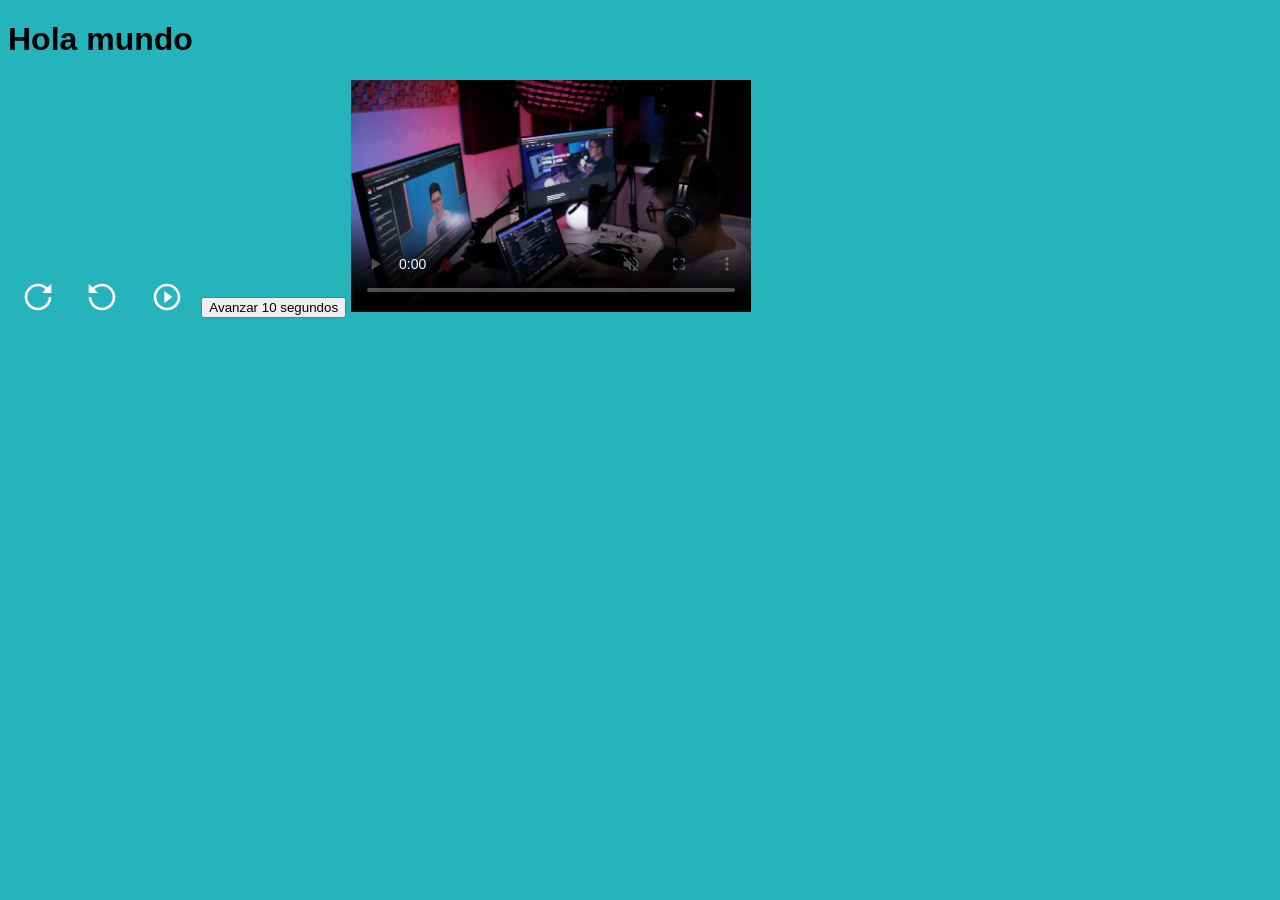
==== video-player/index.html @ 6a81ee0f "Completado el modulo 2 del curso de desarrollo web" ====
<!DOCTYPE html>
<html lang="es">
<head>
	<meta charset="utf-8">
	<meta http-equiv="X-UA-Compatible" content="IE=edge">
	<meta name="viewport" content="width=device-width, initial-scale=1.0">
	<link rel="stylesheet" type="text/css" href="./css/styles.css">
	<title>Video Player</title>
</head>
<body>
	<h1>Hola mundo</h1>
	<button class="button" id="forward"></button>
	<button class="button" id="backward"></button>
	<button class="button" id="play"></button>
	<button class="button" hidden id="pause"></button>		
	<button>Avanzar 10 segundos</button>	
	<video id="video" poster="./images/poster.jpg" muted controls src="./videos/lofi.mp4" width="400"></video>

	<script type="text/javascript">
		const video = document.querySelector('#video'); 
		const playButton = document.querySelector('#play'); 
		const pauseButton = document.querySelector('#pause');

		playButton.addEventListener('click', handlePlay);
		pauseButton.addEventListener('click', handlePause);

		function handlePlay(){
			console.log("Se hizo el play")
			video.play();
			playButton.hidden =true 
			pauseButton.hidden = false 
		}

		function handlePause(){
			console.log("Se hizo el pause")
			video.pause();
			playButton.hidden =false 
			pauseButton.hidden = true 
		}

	</script>
</body>
</html>
---- video-player/css/styles.css ----
@import './buttons.css'; 

body {
	background-color: #26B4BC;
	font-family: Arial, Helvetica, sans-serif;
}
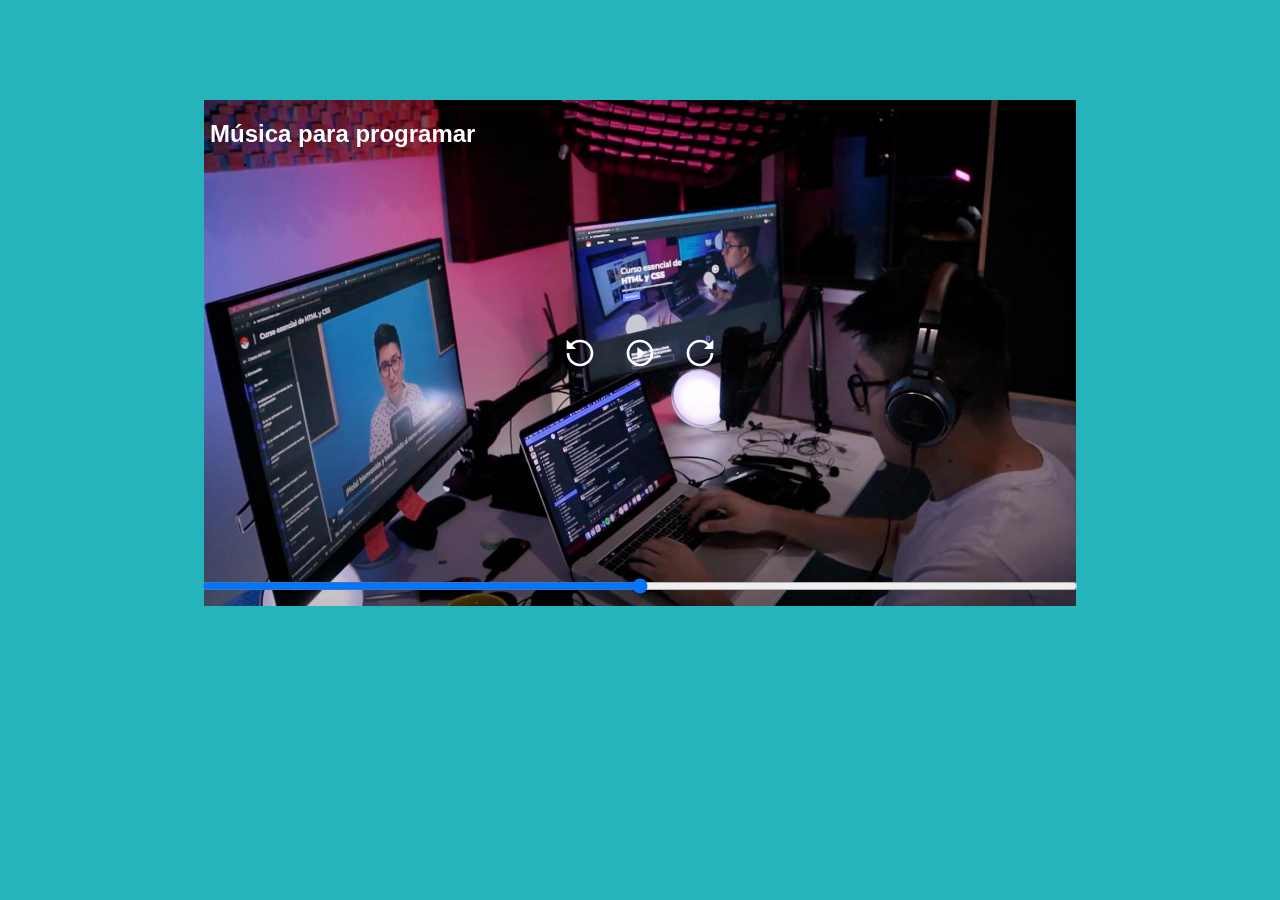
==== commit 1904a7e7: "Contenedores, avance de video y estilización del reproductor" ====
--- a/video-player/index.html
+++ b/video-player/index.html
@@ -8,35 +8,24 @@
 	<title>Video Player</title>
 </head>
 <body>
-	<h1>Hola mundo</h1>
-	<button class="button" id="forward"></button>
-	<button class="button" id="backward"></button>
-	<button class="button" id="play"></button>
-	<button class="button" hidden id="pause"></button>		
-	<button>Avanzar 10 segundos</button>	
-	<video id="video" poster="./images/poster.jpg" muted controls src="./videos/lofi.mp4" width="400"></video>
+	<div class="wrapper">
+		<div class="player">
+			<h2 class="player-title"> Música para programar </h2>
+			<video id="video" poster="./images/poster.jpg" muted src="./videos/lofi.mp4" width="400"></video>		
+			<div class="player-actions">
+				<button class="button" id="backward" aria-label="Retorceder 10 seg" title="Retroceder 10 segundos"></button>
+				<button class="button" id="play" aria-label="Reproducir video" title="Reproducir"></button>
+				<button class="button" hidden id="pause" aria-label="Pausar video" title="Pausar"></button>	
+				<button class="button" id="forward" aria-label="Avanzar 10 segundos" title="Avanzar 10 segundos"></button>
+			</div>
+			<div class=player-progress>
+				<input type="range">
+			</div>
+		</div>
+	</div>
 
-	<script type="text/javascript">
-		const video = document.querySelector('#video'); 
-		const playButton = document.querySelector('#play'); 
-		const pauseButton = document.querySelector('#pause');
-
-		playButton.addEventListener('click', handlePlay);
-		pauseButton.addEventListener('click', handlePause);
-
-		function handlePlay(){
-			console.log("Se hizo el play")
-			video.play();
-			playButton.hidden =true 
-			pauseButton.hidden = false 
-		}
-
-		function handlePause(){
-			console.log("Se hizo el pause")
-			video.pause();
-			playButton.hidden =false 
-			pauseButton.hidden = true 
-		}
+	<script type="text/javascript" src="./js/index.js">
+		
 
 	</script>
 </body>
--- a/video-player/css/styles.css
+++ b/video-player/css/styles.css
@@ -4,4 +4,47 @@
 body {
 	background-color: #26B4BC;
 	font-family: Arial, Helvetica, sans-serif;
+}
+
+.wrapper {
+	max-inline-size: 900px;
+	margin: auto;
+}
+
+.player{
+	margin-block-start: 100px;
+	position: relative;
+}
+
+.player video {
+	inline-size: 100%;	
+	aspect-ratio:  16/9;
+	vertical-align: middle;
+}
+
+.player-title{
+	color: white;
+	position: absolute;
+	inset-block-start: 0px;
+	inset-inline-start: 20px;
+}
+
+.player-actions {
+	position: absolute;
+	inset: 0px; /* Permite que se estire */
+	display: flex;
+	justify-content: center;
+	align-items: center;
+}
+
+.player-progress{	
+	position: absolute;
+	inset-block-end:  0;
+	inset-inline: 0;
+	display: flex;
+	padding: 10px;
+}
+
+.player-progress input {
+	flex: 1;
 }
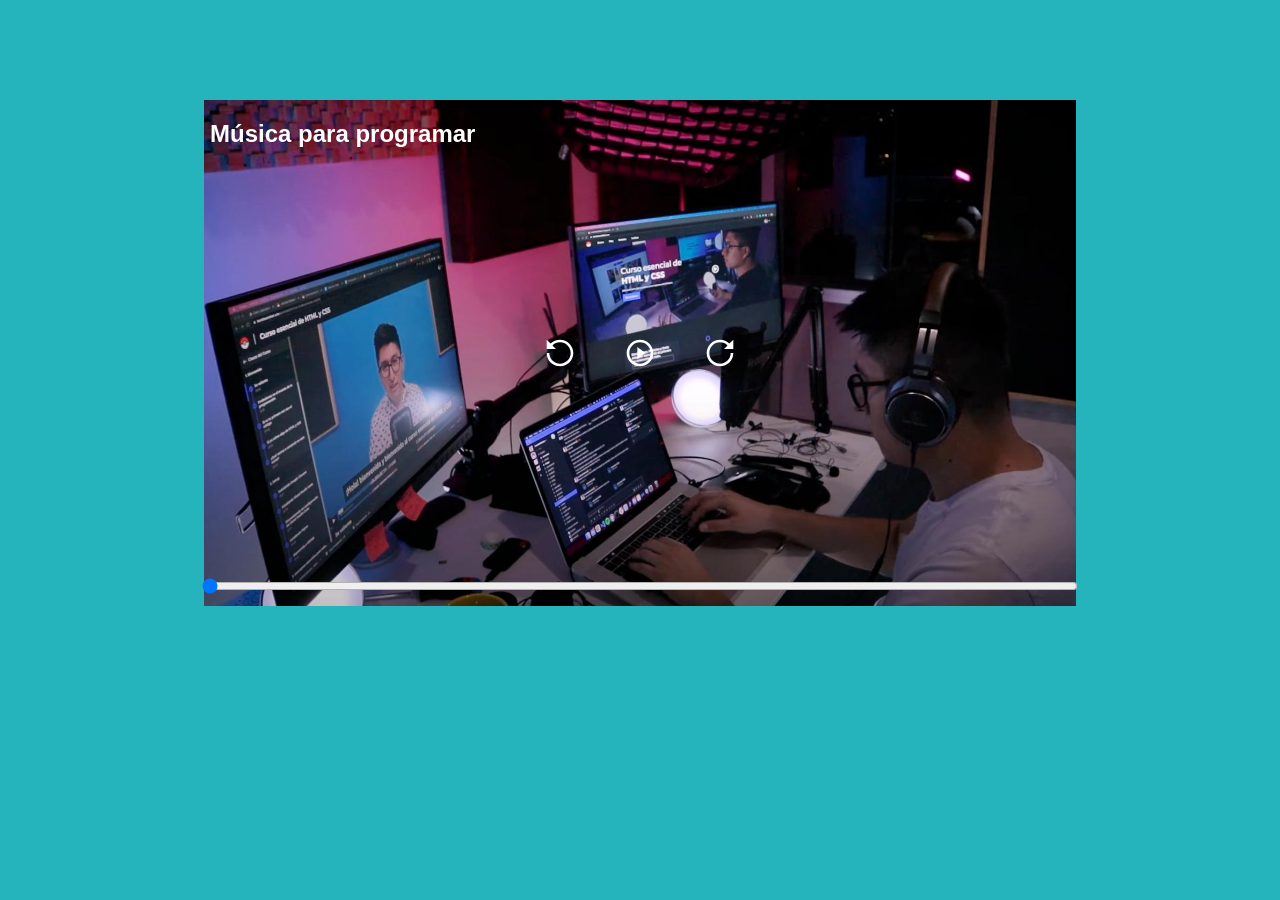
==== commit ce45e2cf: "Progress sincronizada con el player" ====
--- a/video-player/index.html
+++ b/video-player/index.html
@@ -11,7 +11,7 @@
 	<div class="wrapper">
 		<div class="player">
 			<h2 class="player-title"> Música para programar </h2>
-			<video id="video" poster="./images/poster.jpg" muted src="./videos/lofi.mp4" width="400"></video>		
+			<video id="video" poster="./images/poster.jpg" muted  src="./videos/lofi.mp4" width="400"></video>		
 			<div class="player-actions">
 				<button class="button" id="backward" aria-label="Retorceder 10 seg" title="Retroceder 10 segundos"></button>
 				<button class="button" id="play" aria-label="Reproducir video" title="Reproducir"></button>
@@ -19,7 +19,7 @@
 				<button class="button" id="forward" aria-label="Avanzar 10 segundos" title="Avanzar 10 segundos"></button>
 			</div>
 			<div class=player-progress>
-				<input type="range">
+				<input id="progress" type="range" min="0" value="0" step="1">
 			</div>
 		</div>
 	</div>
--- a/video-player/css/styles.css
+++ b/video-player/css/styles.css
@@ -18,7 +18,7 @@
 
 .player video {
 	inline-size: 100%;	
-	aspect-ratio:  16/9;
+	aspect-ratio: 16 / 9;
 	vertical-align: middle;
 }
 
@@ -35,6 +35,7 @@
 	display: flex;
 	justify-content: center;
 	align-items: center;
+	gap: 20px;
 }
 
 .player-progress{	
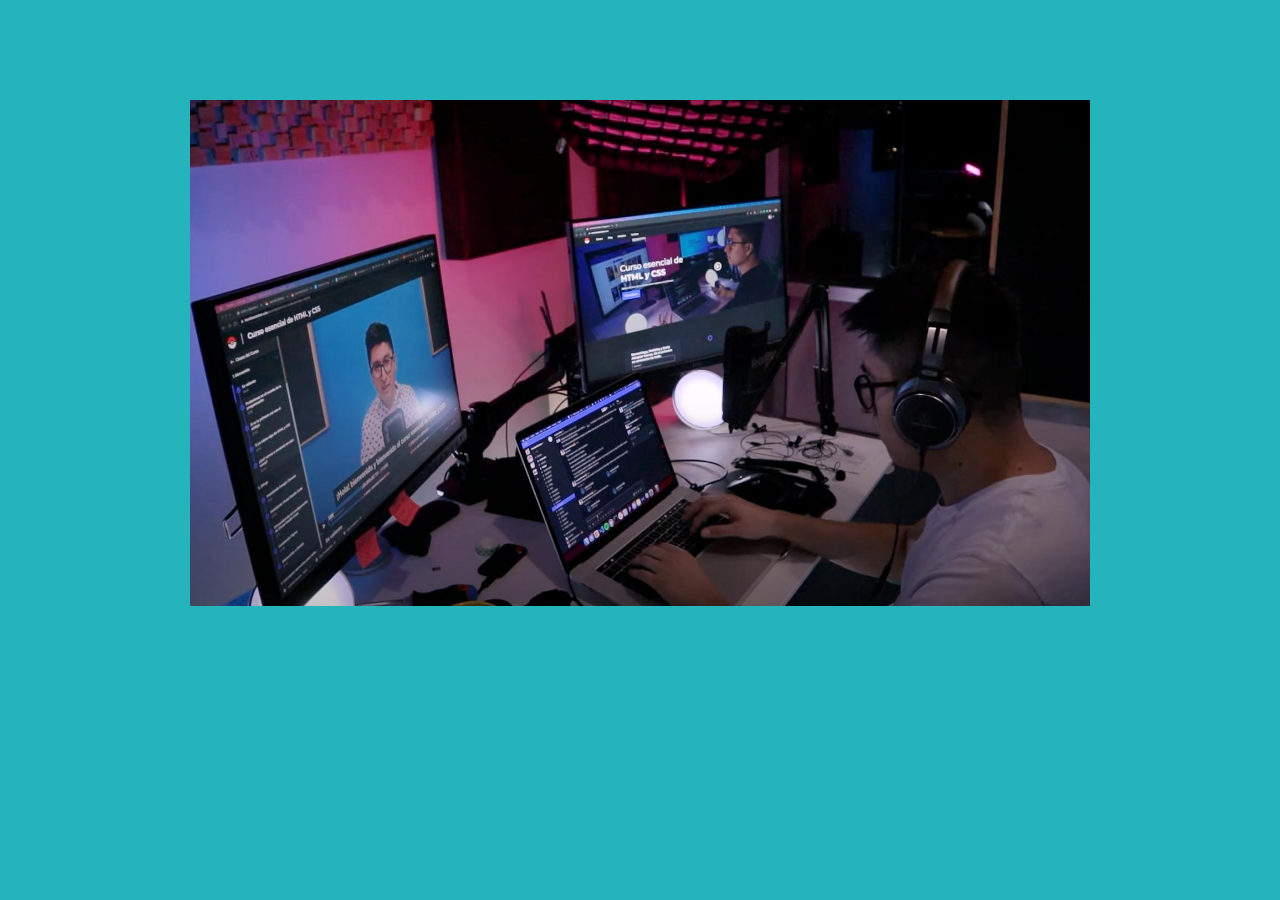
==== commit e8af5941: "Version final" ====
--- a/video-player/index.html
+++ b/video-player/index.html
@@ -10,17 +10,20 @@
 <body>
 	<div class="wrapper">
 		<div class="player">
-			<h2 class="player-title"> Música para programar </h2>
-			<video id="video" poster="./images/poster.jpg" muted  src="./videos/lofi.mp4" width="400"></video>		
-			<div class="player-actions">
-				<button class="button" id="backward" aria-label="Retorceder 10 seg" title="Retroceder 10 segundos"></button>
-				<button class="button" id="play" aria-label="Reproducir video" title="Reproducir"></button>
-				<button class="button" hidden id="pause" aria-label="Pausar video" title="Pausar"></button>	
-				<button class="button" id="forward" aria-label="Avanzar 10 segundos" title="Avanzar 10 segundos"></button>
-			</div>
-			<div class=player-progress>
-				<input id="progress" type="range" min="0" value="0" step="1">
-			</div>
+			<video id="video" poster="./images/poster.jpg" autostart muted src="./videos/lofi.mp4" width="400"></video>	
+			<div class="player-overlay">
+				<h2 class="player-title"> Música para programar </h2>
+				
+				<div class="player-actions">
+					<button class="button" id="backward" aria-label="Retorceder 10 seg" title="Retroceder 10 segundos"></button>
+					<button class="button" id="play" aria-label="Reproducir video" title="Reproducir"></button>
+					<button class="button" hidden id="pause" aria-label="Pausar video" title="Pausar"></button>	
+					<button class="button" id="forward" aria-label="Avanzar 10 segundos" title="Avanzar 10 segundos"></button>
+				</div>
+				<div class=player-progress>
+					<input id="progress" type="range" min="0" value="0" step="1">
+				</div>
+			</div>			
 		</div>
 	</div>
 
--- a/video-player/css/styles.css
+++ b/video-player/css/styles.css
@@ -20,6 +20,7 @@
 	inline-size: 100%;	
 	aspect-ratio: 16 / 9;
 	vertical-align: middle;
+	object-fit: cover;
 }
 
 .player-title{
@@ -48,4 +49,17 @@
 
 .player-progress input {
 	flex: 1;
-}+}
+
+.player-overlay{
+	position: absolute;
+	inset: 0;
+	opacity: 0;
+	transition: .3s opacity;
+}
+.player:hover .player-overlay{
+	opacity: 1;
+}
+
+
+
